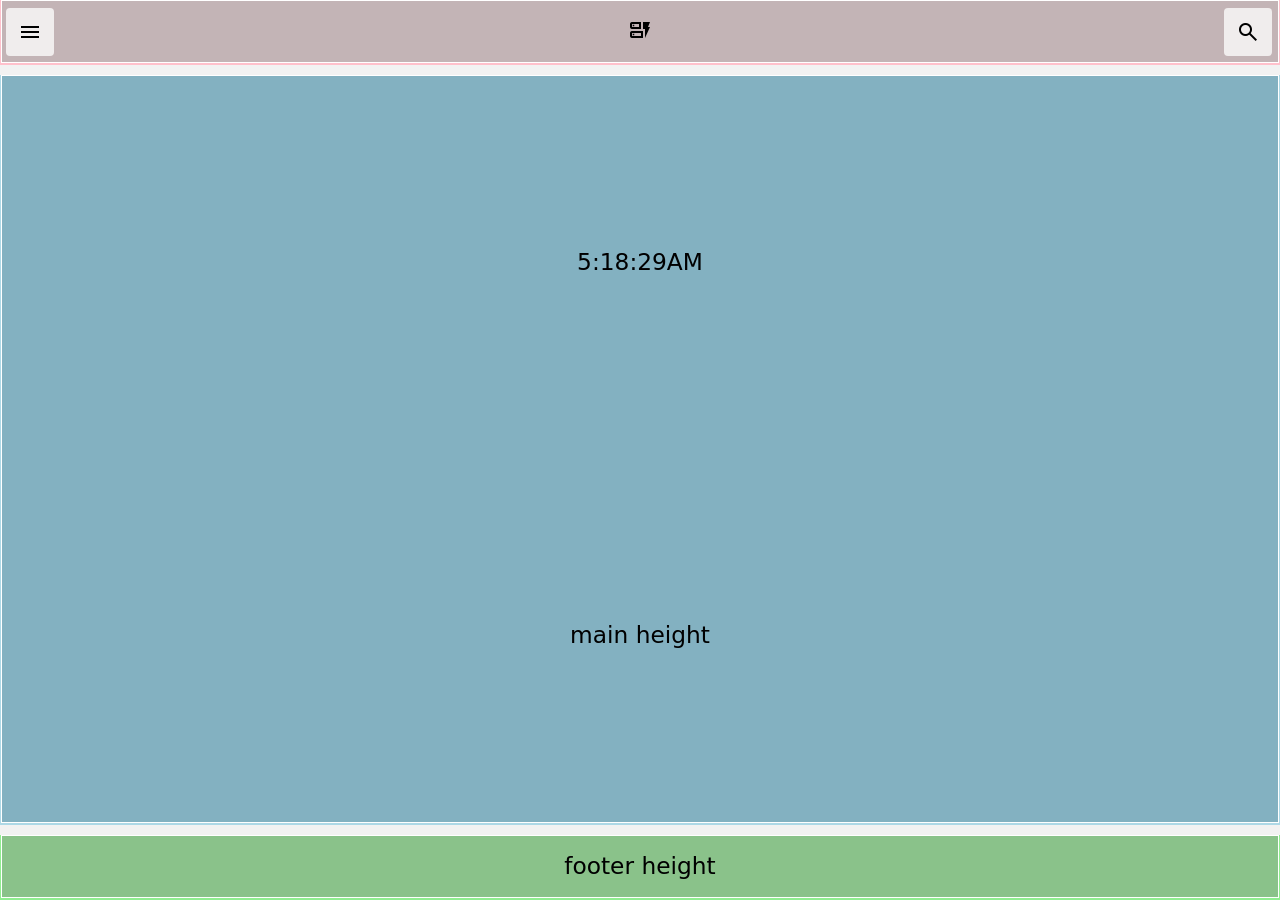
==== public/index.html @ 7082a87e "Update index.html" ====
<!DOCTYPE html>
<html lang="en">

  <head>
    <meta charset="utf-8">
    <meta name="google-site-verification" content="GSo7buConJufr_QUETL_IH06rZeFvtlof6xU7j_LmZc">
    <meta http-equiv="Cache-control" content="max-age=31536000, immutable">
    <meta name="theme-color" content="#212123">

    <title>WorkSite</title

    <meta name="description" content="Faith HVAC has air quality solutions that are the newest, most modern furnaces, boilers, air conditioners and hot water heaters to date.  Energy efficient HVAC products with a wide range of brand variants.">
    <meta property="og:site_name" content="Faith HVAC">    
    <meta property="og:url" content="https://faithheatingcooling.com/">
    <meta property="og:title" content="Heating and Cooling Products and Services - Faith HVAC">
    <meta property="og:description" content="Faith HVAC has air quality solutions that are the newest, most modern furnaces, boilers, air conditioners and hot water heaters to date.  Energy efficient HVAC products with a wide range of brand variants.">
      
  <!--  <meta property="og:image" content="https://www.gstatic.com/images/icons/material/apps/fonts/1x/material-symbols/material_symbols.jpg"> -->

    <meta name="twitter:card" content="summary_large_image">
    <meta name="twitter:site" content="@faithhvac">
    <meta name="twitter:title" content="Chicago's Expert HVAC Service - Faith Heating and Cooling">
    <meta name="twitter:description" content="Faith HVAC has air quality solutions that are the newest, most modern furnaces, boilers, air conditioners and hot water heaters to date.  Energy efficient HVAC products with a wide range of brand variants.">

  <!--  <meta name="twitter:image" content="https://www.gstatic.com/images/icons/material/apps/fonts/1x/material-symbols/material_symbols.jpg"> -->

    <meta name="viewport" content="width=device-width, minimum-scale=1.0, maximum-scale=1.0, user-scalable=no">
      
    <!-- <link rel="icon" href="https://www.gstatic.com/images/icons/material/apps/fonts/1x/catalog/v5/favicon.svg"> -->

    <meta name="apple-mobile-web-app-capable" content="yes">
    <meta name="apple-mobile-web-app-status-bar-style" content="black-translucent">
      
<!--
    <link rel="apple-touch-icon" href="https://www.gstatic.com/images/branding/product/1x/google_fonts_64dp.png">

    <link rel="apple-touch-icon" sizes="96x96" href="https://www.gstatic.com/images/branding/product/1x/google_fonts_96dp.png">

    <link rel="apple-touch-icon" sizes="128x128" href="https://www.gstatic.com/images/branding/product/2x/google_fonts_64dp.png">

    <link rel="apple-touch-icon" sizes="192x192" href="https://www.gstatic.com/images/branding/product/2x/google_fonts_96dp.png">
-->

    <link rel="preconnect" href="https://fonts.googleapis.com">
    <link rel="canonical" href="https://faithheatingcooling.com/"/>
    <link rel="preconnect" href="https://fonts.gstatic.com" crossorigin>
    <link href="https://fonts.googleapis.com/css?family=Roboto:400,700&amp;display=swap" rel="preload" as="font">
    <link rel="stylesheet" href="https://fonts.googleapis.com/css2?family=Material+Symbols+Outlined:opsz,wght,FILL,GRAD@20..48,100..700,0..1,-50..200" />
    <link href="https://fonts.googleapis.com/icon?family=Material+Icons" rel="stylesheet">


<script>
{
  "@context": "https://schema.org",
  "@type": ["HVAC contractor", "Heating contractor", "Air conditioning contractor", "Air conditioning repair service", "Furnace repair service", "Handyman service"],
  "address": {
  "@type": "PostalAddress",
  "streetAddress": "1709 West Cornelia Ave Unit 2",
  "addressLocality": "Chicago",
  "addressRegion": "IL",
  "postalCode": "60657",
  "addressCountry": "US"
	}
}
</script>

<style>

*{
	margin:0;
	padding:0;
	-webkit-box-sizing:border-box;
	-moz-box-sizing:border-box;
	box-sizing:border-box;
	-webkit-text-size-adjust:100%;
	-moz-text-size-adjust: 100%;
	text-size-adjust:100%;
}
html,body{overflow:hidden auto;
  font-family:system-ui,"Roboto",monospace,sans-serif;
}
.header-wrapper{display:flex;align-items:center;}
</style>
    
<link rel="stylesheet" href="style.css" as="style" />
    
</head>  
  
<body>
  
  <!-- Header -->
	<header>
    <div class="header-wrapper">
      <!-- Main Nav -->
		  <nav>
			  <i class="material-symbols-outlined">menu</i>
      </nav>
      <!-- Site H1 [name/logo] -->
      <h1>
			  <i class="material-symbols-outlined">dynamic_form</i>
      </h1>
      
      <!--<span id="headerHeight"></span>-->
     <nav>
			  <i class="material-symbols-outlined">search</i>
      </nav>
    </div>
	</header>
  
  <!-- Main -->
  <main>
    <div class="main-wrapper">
      
		  <span id="time-now"></span>
		  <span id="mainHeight">main height</span>
      
    </div>
	</main>
  
  <!-- Footer -->
	<footer>
    <div class="footer-wrapper">
      
      <span id="footerHeight">footer height</span>
      
    </div>
  </footer>
  
  <!-- Scripts -->
  <script type="module" src="bundle.js"></script>
  
  </body>
</html>
---- public/style.css ----
html {
  height: 100vh;
  min-height: 100%;
  display: block;
  font-family: system-ui, roboto, sans-serif;
  font-style: normal;
  font-weight: 400;
  font-size: 10px;
  line-height: 1.5;
  overflow: hidden;
  white-space: normal;
  text-overflow: ellipsis;
  text-wrap: balance;
  -webkit-overscroll-behavior: contain;
  overscroll-behavior: contain;
  overflow-wrap: break-word;
  accent-color: auto;
  scroll-behavior: smooth;
  scrollbar-width: thin;
}
body {
  min-height: 100%;
  min-width: 100%;
  height: calc(100vh - env(safe-area-inset-bottom));
  height: 100dvh;
  width: 100dvw;
  display: grid;
  grid-template-rows: auto calc(100dvh - 65px - 2rem) auto;
  grid-template-rows: auto 1fr auto;
  gap: 1rem;
  font-size: calc(2.1rem + 0.18vw);
  overflow-x: hidden;
  overflow-y: auto;
  background-color: #212123;
  color: #f2f2f2;
}
.material-symbols-outlined {
  font-variation-settings: "FILL" 0, "wght" 400, "GRAD" 0, "opsz" 24;
}
header {
  height: 100%;
  min-height: 65px;
  max-height: 65px;
  background: pink;
  color: black;
}
header .header-wrapper {
  margin: auto;
  height: calc(100% - 2px);
  width: calc(100% - 2px);
  display: grid;
  place-items: center;
  grid-template-columns:auto 1fr auto;
  background: rgba(177, 176, 176, 0.76);
  border: 1px solid white;
}
header .header-wrapper nav {
  margin: 0 6px 0 4px;
  height: 48px;
  width: 48px;
  background: hsla(0, 0%, 100%, 0.76);
  display: flex;
  justify-content: center;
  align-items: center;
  border-radius: 4px;
  appearance: none;
  -webkit-user-select: none;
  user-select: none;
  cursor: pointer;
  outline: none;
  -webkit-tap-highlight-color: transparent;
  tap-highlight-color: transparent;
  touch-action: manipulation;
  transition: all;
  will-change: auto;
}
header .header-wrapper nav:is(:hover, :focus) {
  background: hsla(0, 0%, 100%, 0.46);
  transform: all 100ms ease-in-out;
}
header .header-wrapper h1 {
  font-size: calc(2.8rem + 0.18vw);
}
main {
  height: 100%;
  background: lightblue;
  color: black;
}
main .main-wrapper {
  margin: auto;
  height: calc(100% - 2px);
  width: calc(100% - 2px);
  display: grid;
  place-items: center;
  background: rgba(119, 166, 182, 0.76);
  border: 1px solid white;
}
footer {
  height: 100%;
  min-height: 65px;
  background: lightgreen;
  color: black;
}
footer .footer-wrapper {
  margin: auto;
  height: calc(100% - 2px);
  width: calc(100% - 2px);
  display: grid;
  place-items: center;
  background: rgba(137, 180, 137, 0.76);
  border: 1px solid white;
}

@media (prefers-color-scheme: light) {
  body {
    background-color: #f2f2f2;
    color: #212123;
  }
}
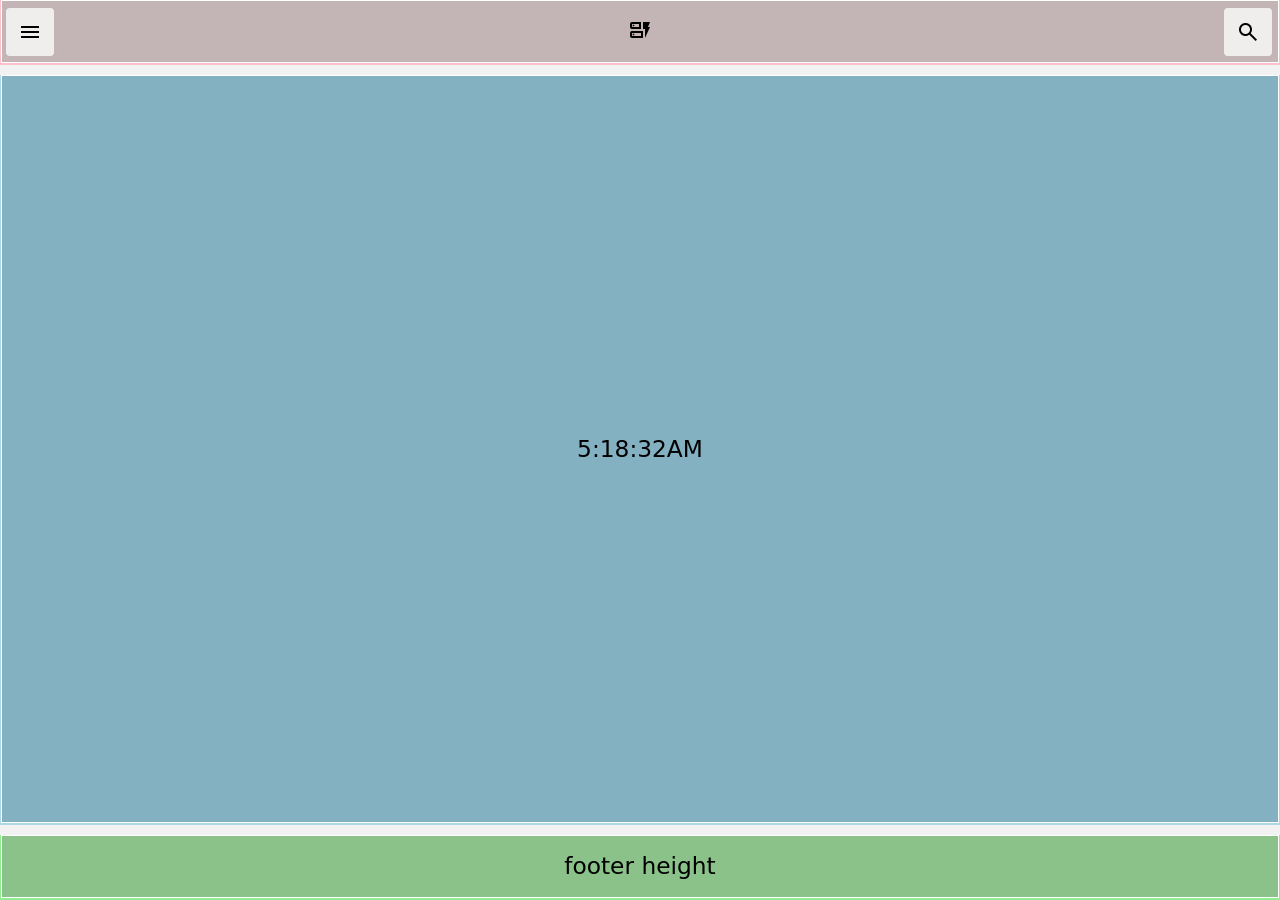
==== commit 2b7d7926: "Update index.html" ====
--- a/public/index.html
+++ b/public/index.html
@@ -112,7 +112,6 @@
     <div class="main-wrapper">
       
 		  <span id="time-now"></span>
-		  <span id="mainHeight">main height</span>
       
     </div>
 	</main>
--- a/public/style.css
+++ b/public/style.css
@@ -7,7 +7,7 @@
   font-weight: 400;
   font-size: 10px;
   line-height: 1.5;
-  overflow: hidden;
+  overflow: hidden auto;
   white-space: normal;
   text-overflow: ellipsis;
   text-wrap: balance;
@@ -25,7 +25,7 @@
   height: 100dvh;
   width: 100dvw;
   display: grid;
-  grid-template-rows: auto calc(100dvh - 65px - 2rem) auto;
+  grid-template-rows: auto calc(100dvh - 130px - 2rem) auto;
   grid-template-rows: auto 1fr auto;
   gap: 1rem;
   font-size: calc(2.1rem + 0.18vw);
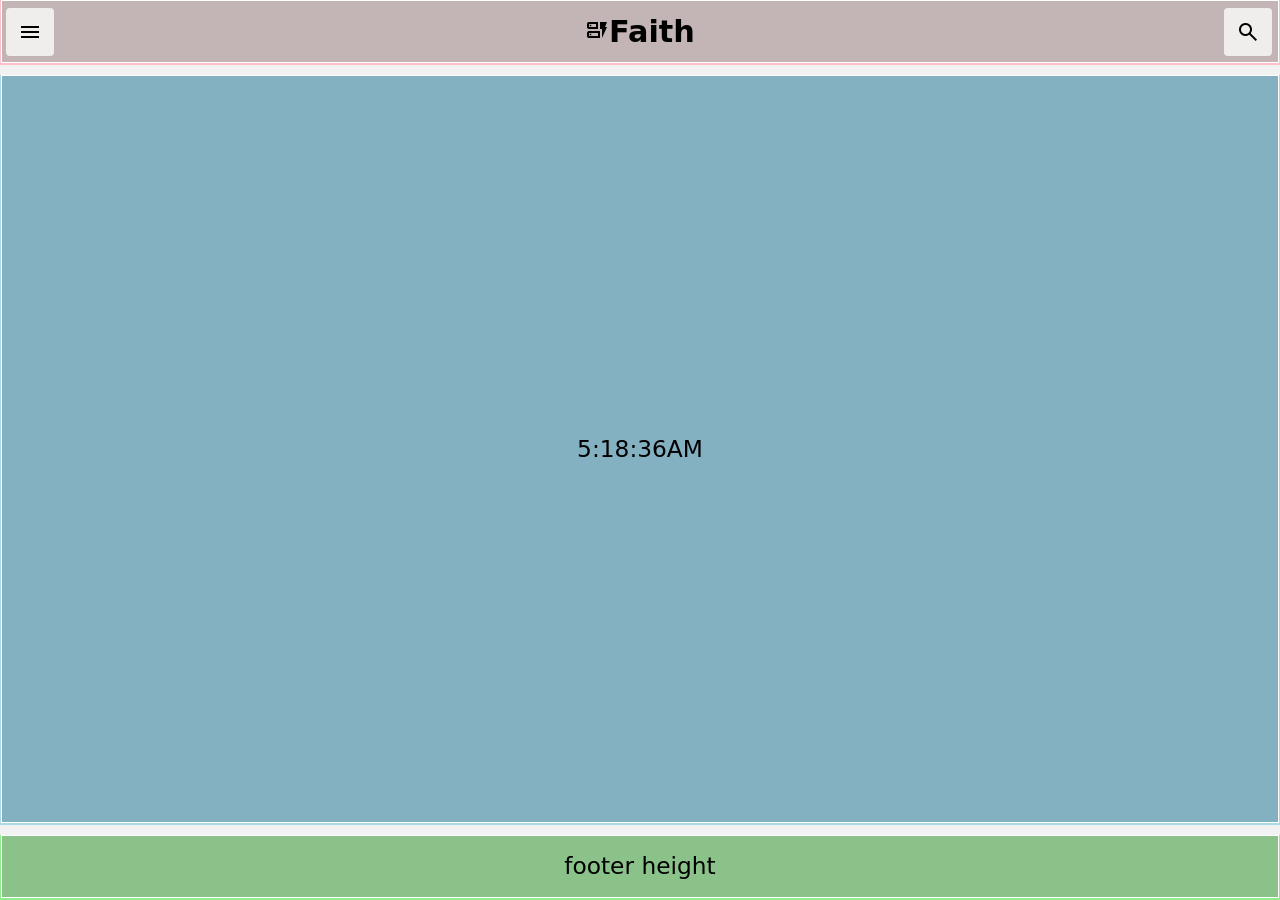
==== commit d3cf91c7: "Update index.html" ====
--- a/public/index.html
+++ b/public/index.html
@@ -97,7 +97,7 @@
       </nav>
       <!-- Site H1 [name/logo] -->
       <h1>
-			  <i class="material-symbols-outlined">dynamic_form</i>
+			  <i class="material-symbols-outlined">dynamic_form</i>Faith
       </h1>
       
       <!--<span id="headerHeight"></span>-->
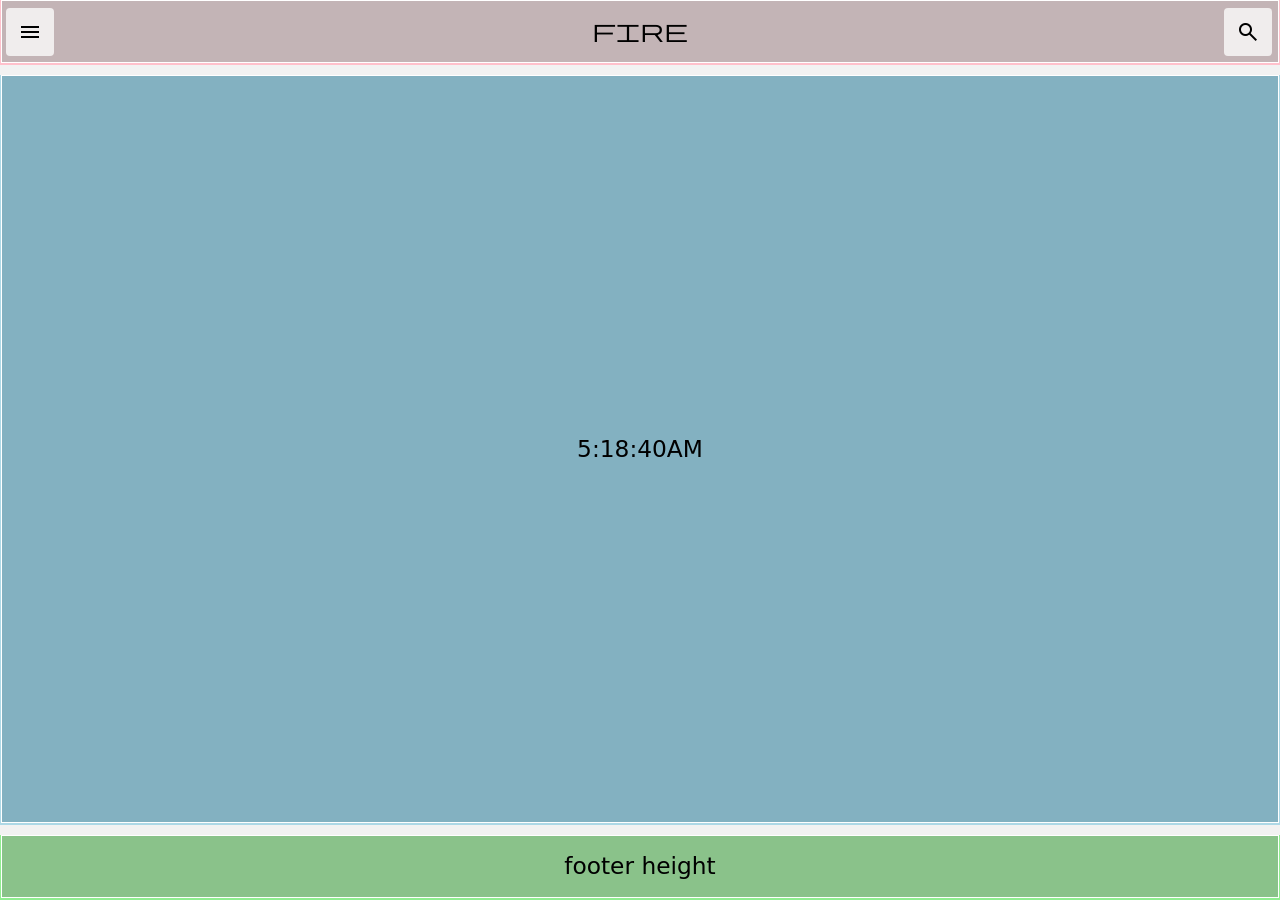
==== commit a90f79fd: "Update index.html" ====
--- a/public/index.html
+++ b/public/index.html
@@ -97,7 +97,7 @@
       </nav>
       <!-- Site H1 [name/logo] -->
       <h1>
-			  <i class="material-symbols-outlined">dynamic_form</i>Faith
+			  <i class="material-symbols-outlined">fire</i>
       </h1>
       
       <!--<span id="headerHeight"></span>-->
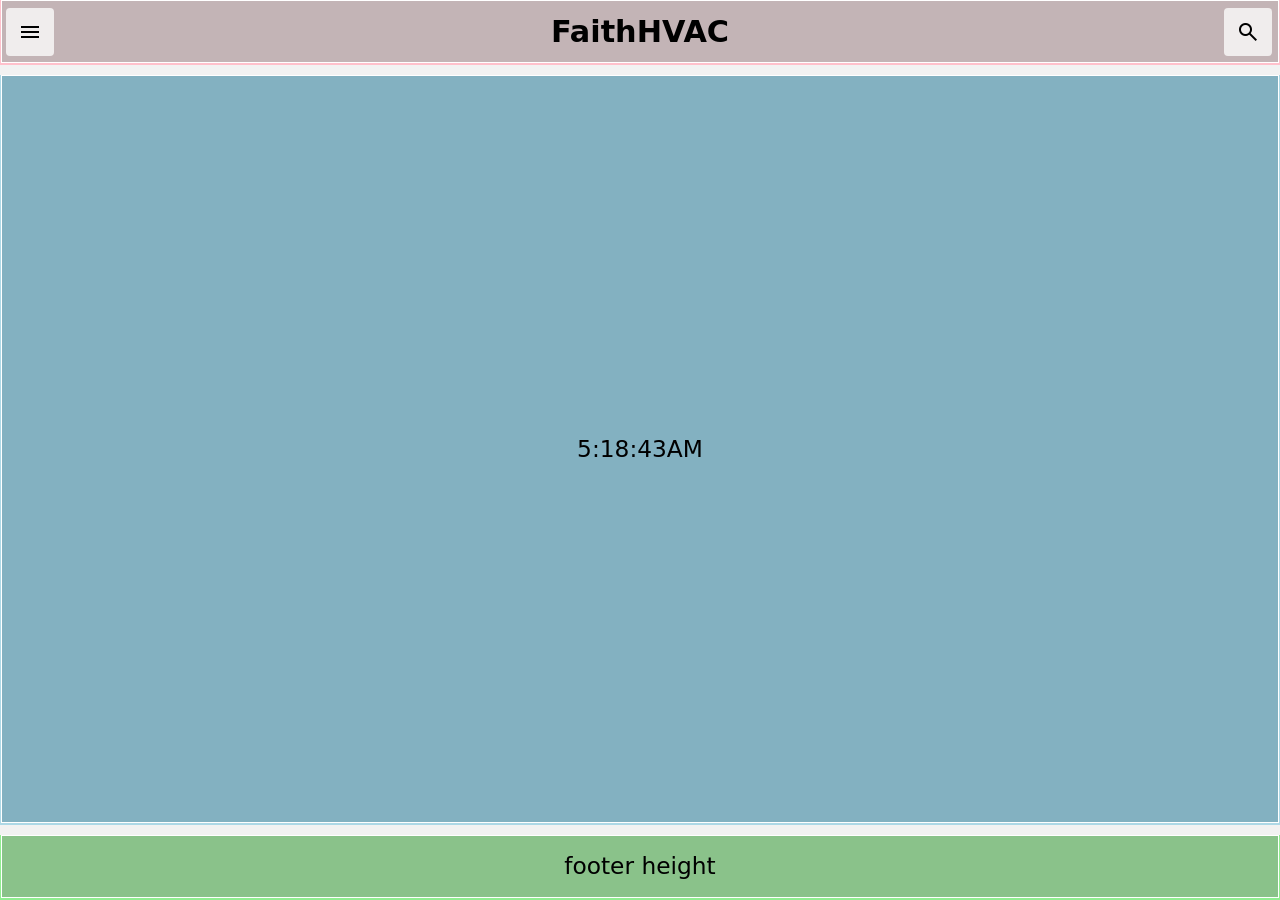
==== commit f8e7cee5: "Update index.html" ====
--- a/public/index.html
+++ b/public/index.html
@@ -97,7 +97,7 @@
       </nav>
       <!-- Site H1 [name/logo] -->
       <h1>
-			  <i class="material-symbols-outlined">fire</i>
+		    FaithHVAC
       </h1>
       
       <!--<span id="headerHeight"></span>-->
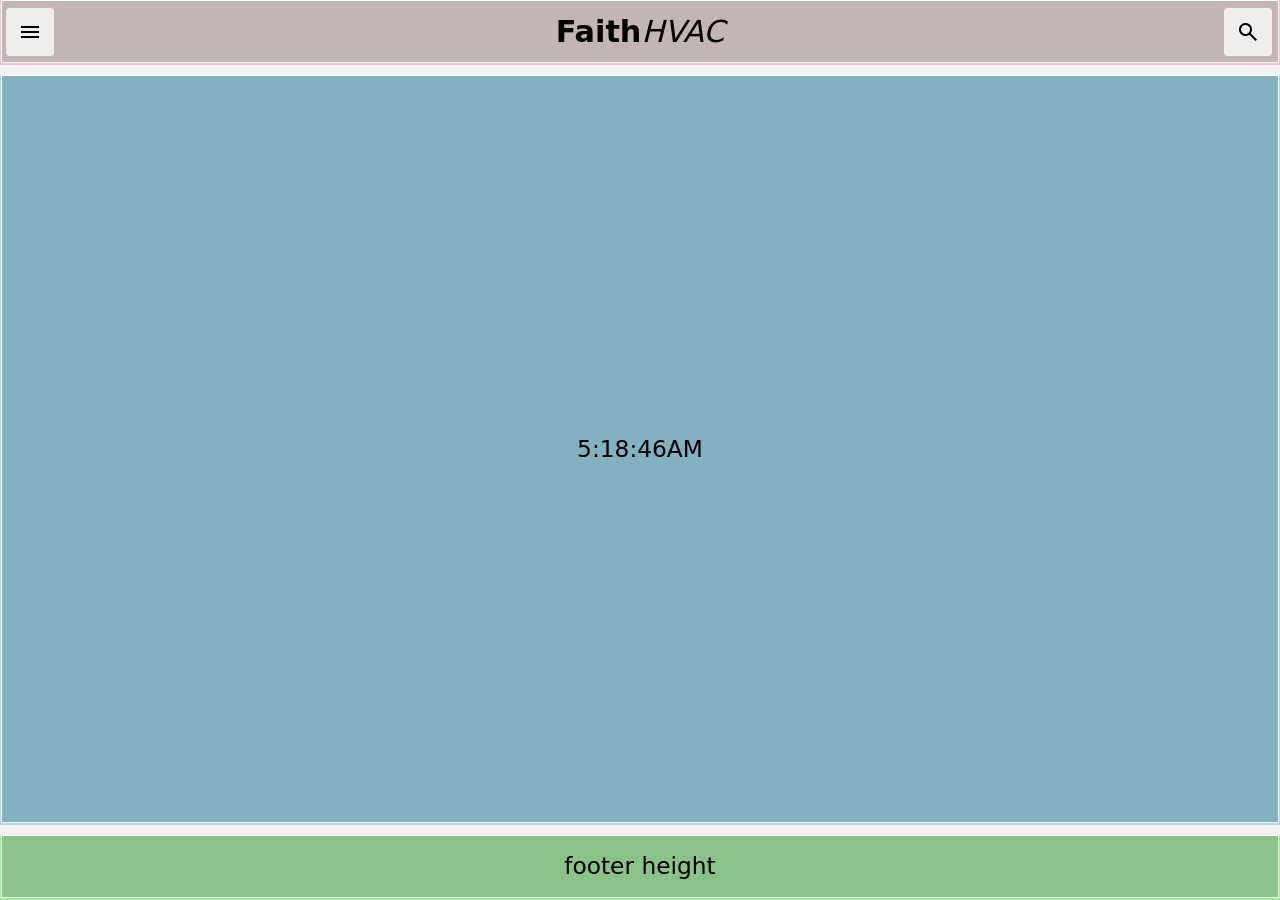
==== commit 44c5b042: "Update index.html" ====
--- a/public/index.html
+++ b/public/index.html
@@ -80,6 +80,7 @@
   font-family:system-ui,"Roboto",monospace,sans-serif;
 }
 .header-wrapper{display:flex;align-items:center;}
+.span-hvac-h1{font-style:italic;font-weight:400;}
 </style>
     
 <link rel="stylesheet" href="style.css" as="style" />
@@ -97,7 +98,7 @@
       </nav>
       <!-- Site H1 [name/logo] -->
       <h1>
-		    FaithHVAC
+		    Faith<span class="span-hvac-h1">HVAC</span>
       </h1>
       
       <!--<span id="headerHeight"></span>-->
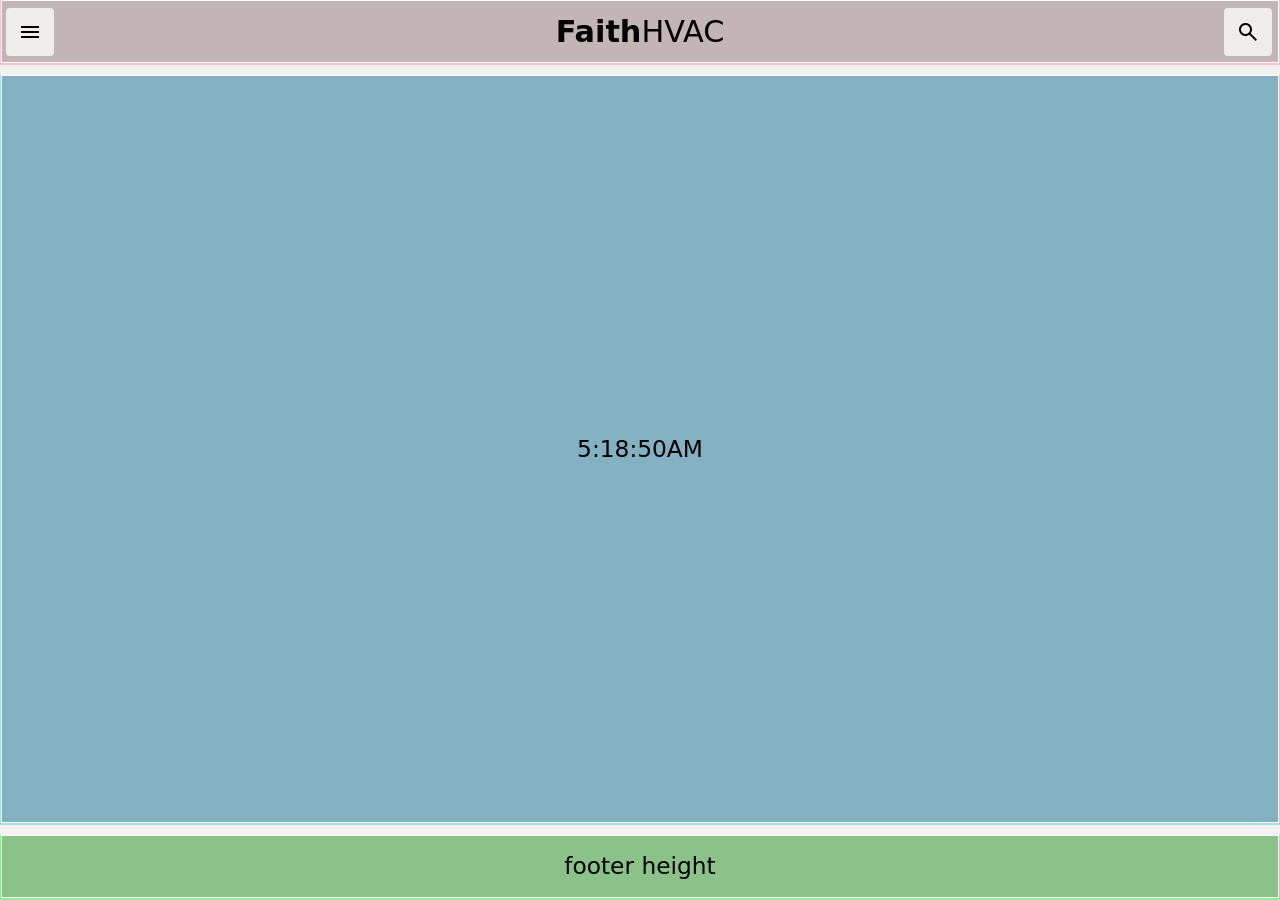
==== commit a4c50972: "Update index.html" ====
--- a/public/index.html
+++ b/public/index.html
@@ -80,7 +80,7 @@
   font-family:system-ui,"Roboto",monospace,sans-serif;
 }
 .header-wrapper{display:flex;align-items:center;}
-.span-hvac-h1{font-style:italic;font-weight:400;}
+.span-hvac-h1{font-weight:400;}
 </style>
     
 <link rel="stylesheet" href="style.css" as="style" />
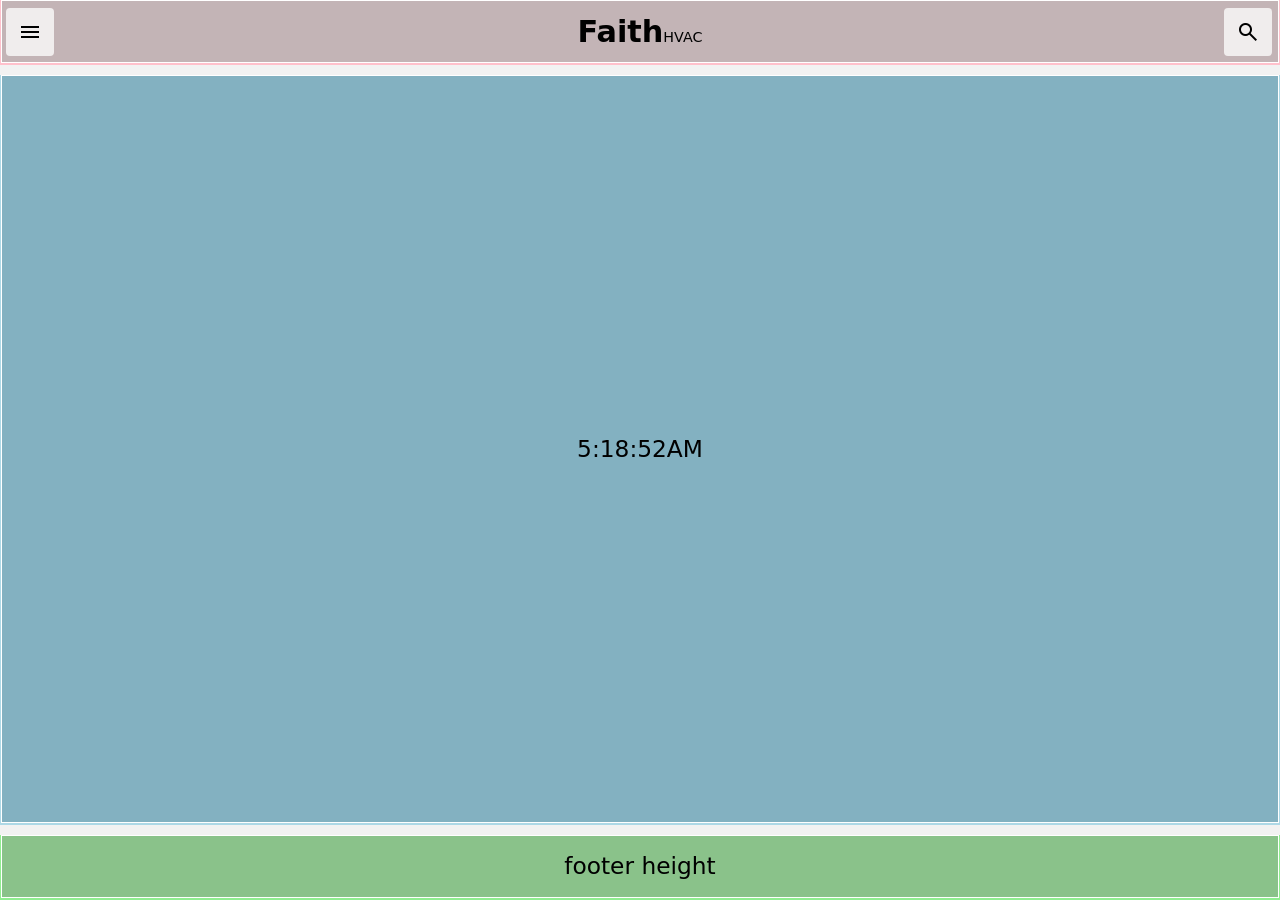
==== commit 7b4454a4: "Update index.html" ====
--- a/public/index.html
+++ b/public/index.html
@@ -80,7 +80,7 @@
   font-family:system-ui,"Roboto",monospace,sans-serif;
 }
 .header-wrapper{display:flex;align-items:center;}
-.span-hvac-h1{font-weight:400;}
+.span-hvac-h1{font-size:calc(1.2rem + 0.18vw);font-weight:400;}
 </style>
     
 <link rel="stylesheet" href="style.css" as="style" />
